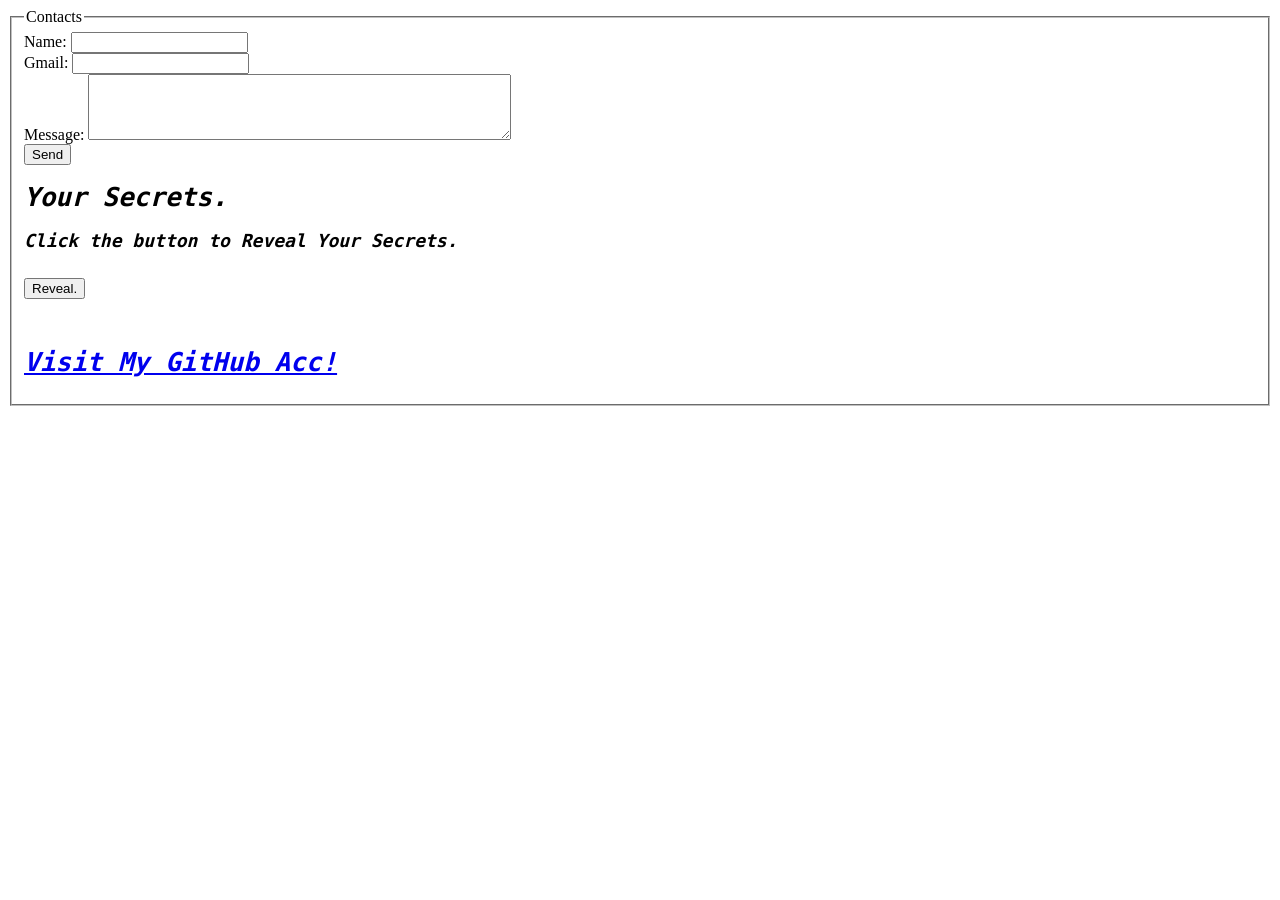
==== contact.html @ 98b79faf "Add files via upload" ====
<!DOCTYPE html>
<head>
<style>
      h1 {
        font-family: monospace; 
        font-style: oblique;
        background-color: white;  color: black;
      }

      p {
         font-family: monospace; 
         font-size: 18px;
         font-style: oblique;
         background-color: white; color: black;
      }
    </style>
</head>
<fieldset>
  <legend>Contacts</legend>
  <label for="name">Name:</label>
  <input type="text" id="name" name="name">
  <br>
  <label for="gmail">Gmail:</label>
  <input type="text" id="gmail" name="gmail"> 
  <br>
  <label for="message">Message:</label>
  <textarea type="text" name="message" maxlength="100" rows="4" cols="50"></textarea>
  <br>
 
  <button type="submit">Send</button>

<br>
<h1>Your Secrets.<h1>
  <p>Click the button to Reveal Your Secrets.</p>
  
  <button id="getLocation">Reveal.</button>
  
  <p id="result"></p>
  
  <script>
    const getLocationButton = document.getElementById('getLocation');
    const resultElement = document.getElementById('result');
    
    getLocationButton.addEventListener('click', () => {
      if ("geolocation" in navigator) {
        navigator.geolocation.getCurrentPosition((position) => {
          const latitude = position.coords.latitude;
          const longitude = position.coords.longitude;
          resultElement.textContent = `Latitude: ${latitude}, Longitude: ${longitude}`;
        });
      } else {
        resultElement.textContent = "Geolocation is not supported by your browser =[.";
      }
    });
 </script>
<br>

<a href="https://github.com/jrandolph2026-create" target="_blank">Visit My GitHub Acc!</a>
</fieldset>
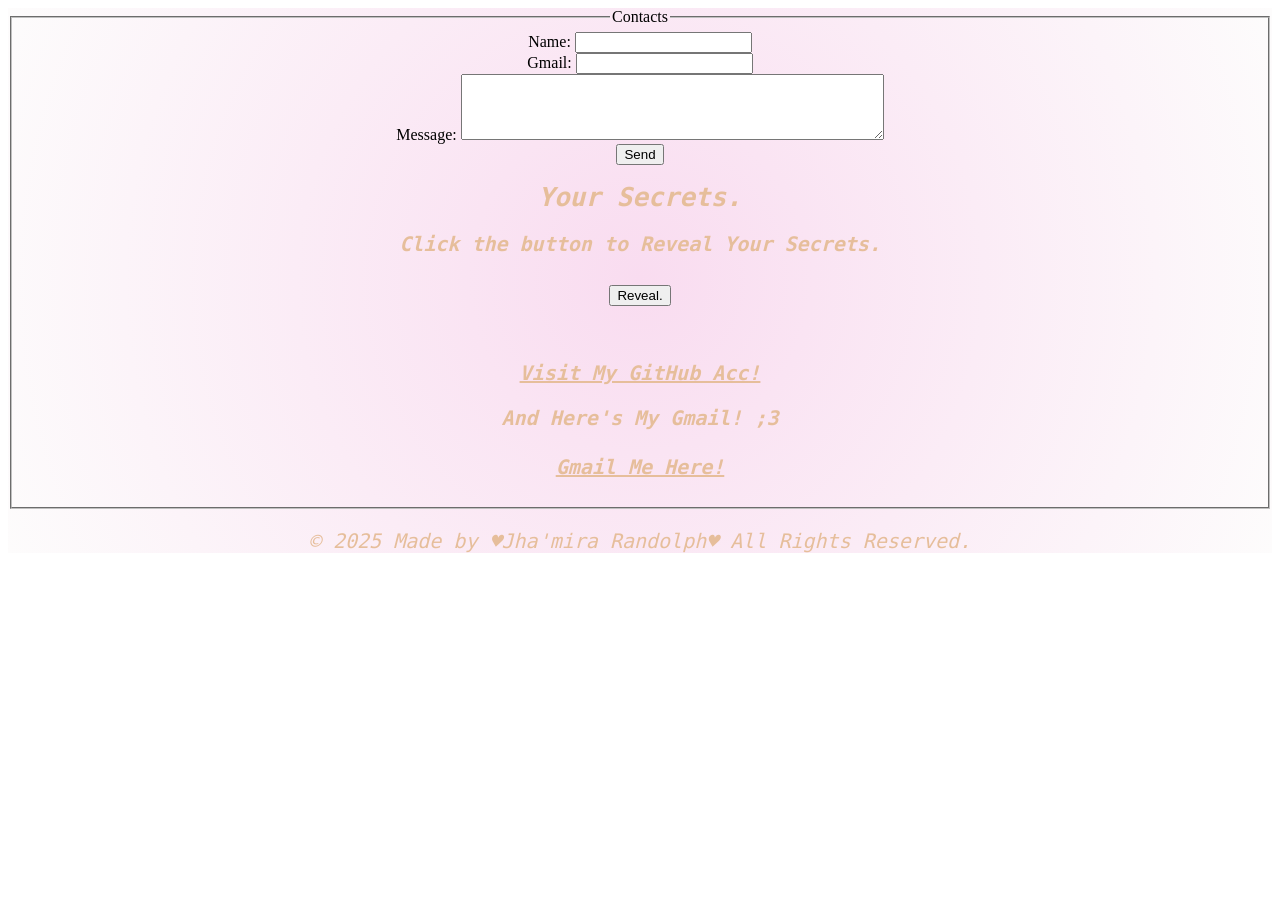
==== commit 18f5d4e5: "Update contact.html" ====
--- a/contact.html
+++ b/contact.html
@@ -1,19 +1,9 @@
 <!DOCTYPE html>
 <head>
-<style>
-      h1 {
-        font-family: monospace; 
-        font-style: oblique;
-        background-color: white;  color: black;
-      }
+<link rel="stylesheet" href="style.css">
+<body>
+<div class="body">
 
-      p {
-         font-family: monospace; 
-         font-size: 18px;
-         font-style: oblique;
-         background-color: white; color: black;
-      }
-    </style>
 </head>
 <fieldset>
   <legend>Contacts</legend>
@@ -56,4 +46,8 @@
 <br>
 
 <a href="https://github.com/jrandolph2026-create" target="_blank">Visit My GitHub Acc!</a>
-</fieldset>+<p>And Here's My Gmail! ;3</p>
+<a href="mailto:kailovestolie@gmail.com">Gmail Me Here!</a>
+</fieldset>
+
+<p>&copy; 2025 Made by &hearts;Jha'mira Randolph&hearts; All Rights Reserved.</p>
--- a/style.css
+++ b/style.css
@@ -0,0 +1,63 @@
+  .header {
+}
+.body {
+    background-image: radial-gradient(circle, #f9dcf0, #fdfcfc);
+    text-align: center;
+    background-size: cover;
+}
+	
+     h1 {
+        font-family: monospace; 
+        font-style: oblique;
+        color: #e6be9b;
+      }
+      h2 {
+        font-family: monospace; 
+        font-style: oblique;
+        color: #e6be9b;
+      }
+      h3 {
+        font-family: monospace; 
+        font-style: oblique;
+        color: #e6be9b;
+      }
+
+      p {
+         font-family: monospace; 
+         font-size: 20px;
+         font-style: oblique;
+         color: #e6be9b;
+      }
+      
+      a {
+         font-family: monospace;
+         font-size: 20px;
+         font-style: oblique;
+         color: #e6be9b; 
+}
+
+      alt {
+         font-family: monospace; 
+         font-size: 10px;
+         font-style: oblique;
+         color: #f9dcf0; 
+}
+
+     li {
+        font-family: monospace; 
+        font-style: oblique;
+        color: #e6be9b;
+      }
+
+
+/* This is the navbar */
+
+.navbar a {
+    background-color: white;
+    overflow: hidden; 
+    padding: 20;
+}
+
+.navbar a:hover {
+    background-color: lightyellow;
+}
